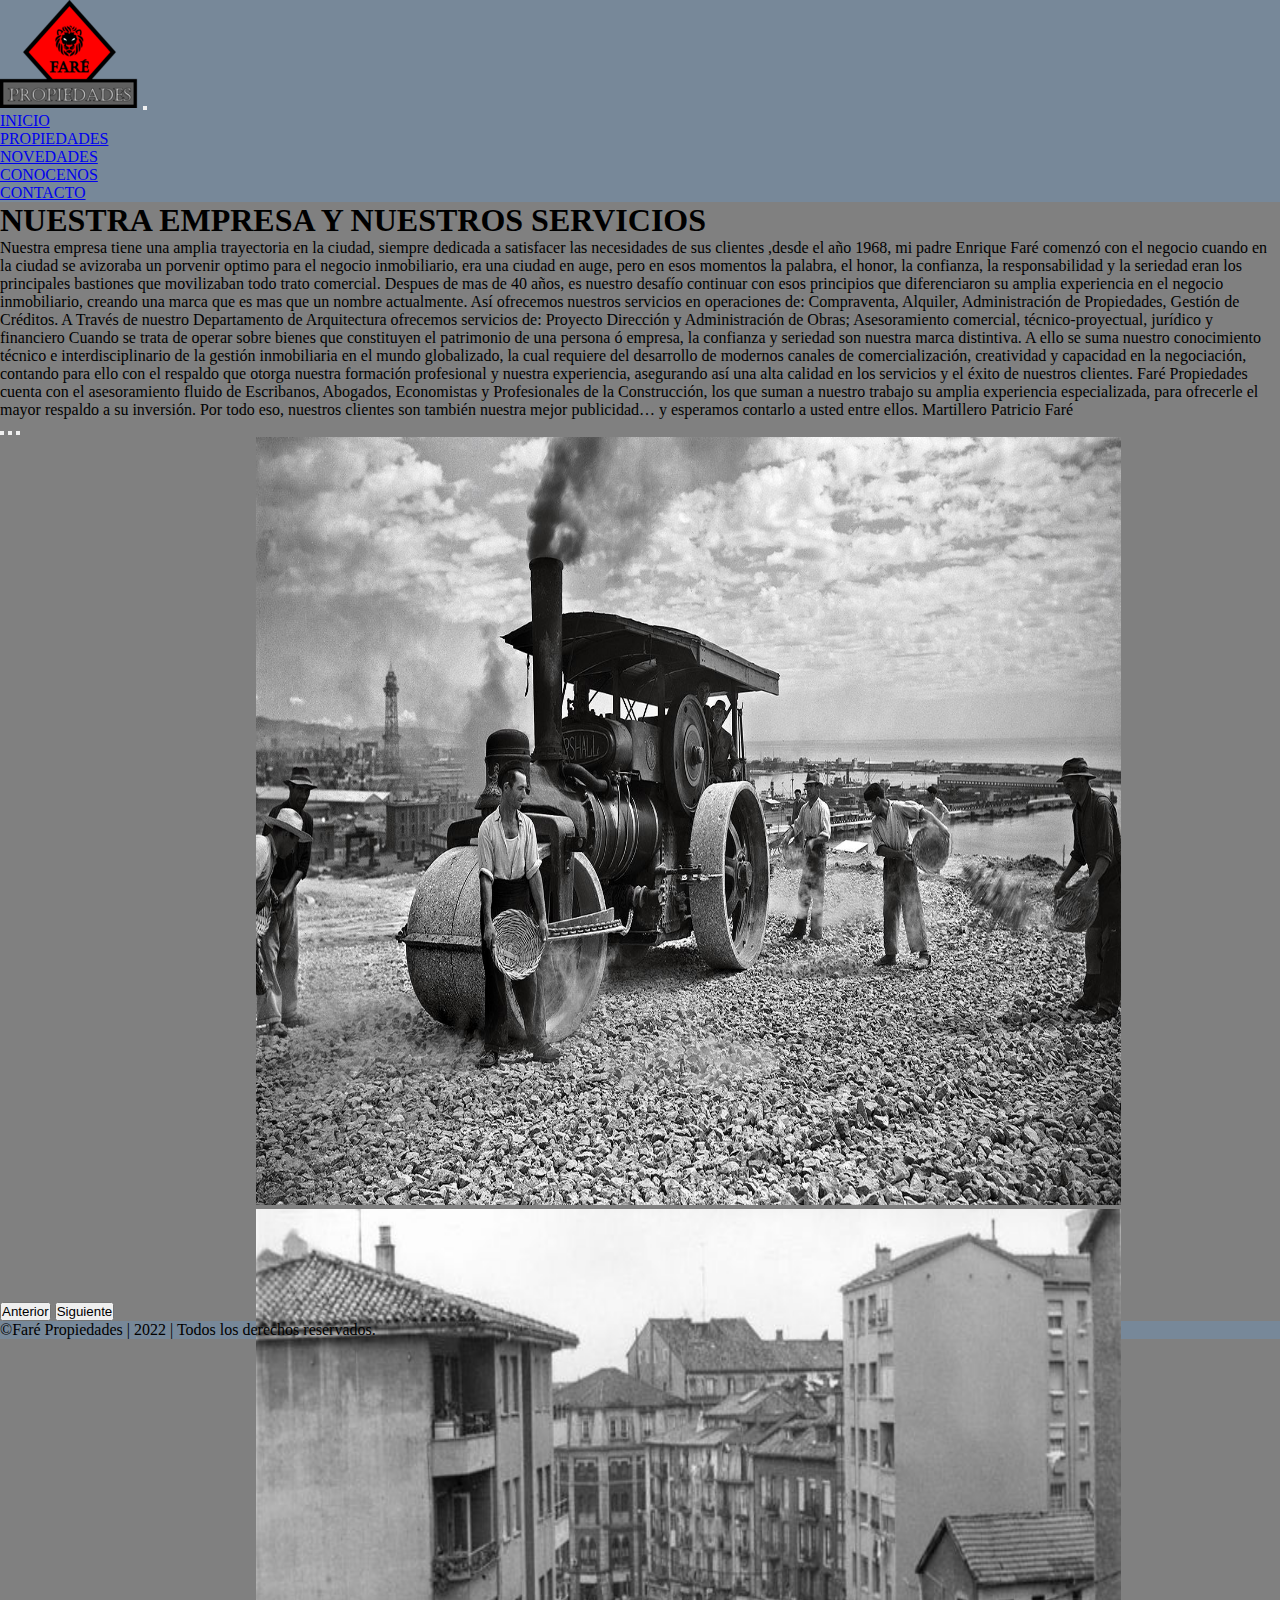
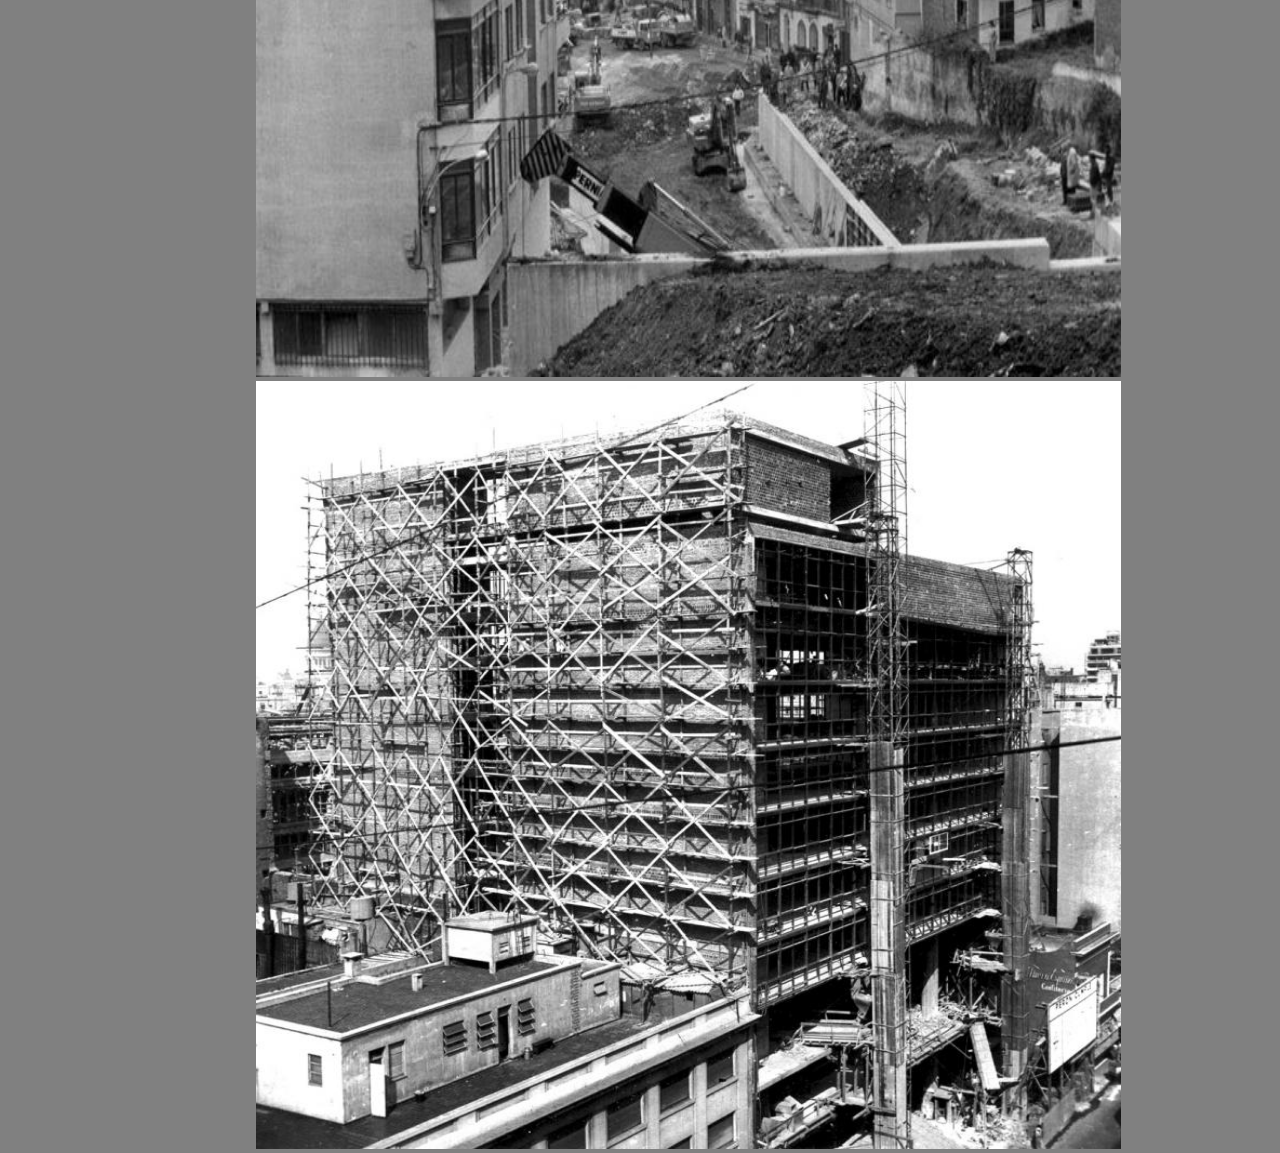
==== git2/preentrega2reentrega/pages/conocenos.html @ 5627097e "re entrega de la preentrega2" ====
<!DOCTYPE html>
<html lang="en">
<head>
    <meta charset="UTF-8">
    <meta http-equiv="X-UA-Compatible" content="IE=edge">
    <meta name="viewport" content="width=device-width, initial-scale=1.0">
    <title>Conocenos</title>
    <link href="https://cdn.jsdelivr.net/npm/bootstrap@5.2.2/dist/css/bootstrap.min.css" rel="stylesheet" integrity="sha384-Zenh87qX5JnK2Jl0vWa8Ck2rdkQ2Bzep5IDxbcnCeuOxjzrPF/et3URy9Bv1WTRi" crossorigin="anonymous">
    <link rel="preconnect" href="https://fonts.googleapis.com">
    <link rel="preconnect" href="https://fonts.gstatic.com" crossorigin>
    <link rel="stylesheet" href="../css/style.css">
</head>
<body>
    <header class="p-2 container-fluid">
        <nav class="navbar navbar-expand-lg justify-content-end border">
            <div class="container-fluid">
                <a class="navbar-brand" href="../index.html"><img src="../assets/img/LOGO.png" alt=""></a>
                    <button class="navbar-toggler" type="button" data-bs-toggle="collapse" data-bs-target="#navbarNavDropdown" aria-controls="navbarNavDropdown" aria-expanded="false" aria-label="Toggle navigation">
                    <span class="navbar-toggler-icon"></span>
                    </button>
                <div class="collapse navbar-collapse" id="navbarNavDropdown">
                    <ul class="navbar-nav ms-auto">
                        <li class="nav-item">
                            <a class="nav-link active" aria-current="page" href="../index.html">INICIO</a>
                        </li>
                        <li class="nav-item">
                            <a class="nav-link" href="./propiedades.html">PROPIEDADES</a>
                        </li>
                        <li class="nav-item">
                            <a class="nav-link" href="./novedades.html">NOVEDADES</a>
                        </li>
                        <li class="nav-item">
                            <a class="nav-link" href="./conocenos.html">CONOCENOS</a>
                        </li>
                        <li class="nav-item">
                            <a class="nav-link" href="./contacto.html">CONTACTO</a>
                        </li>
                        </ul>
                </div>
            </div>
        </nav>
    </div>
</header>
<main>
    <div>
        <h1 class="row justify-content-center p-3 m-4">NUESTRA EMPRESA Y NUESTROS SERVICIOS</h1>
        <p class="row justify-content-center m-4">Nuestra empresa tiene una amplia trayectoria en la ciudad, siempre dedicada a satisfacer las necesidades de sus clientes ,desde el año 1968, mi padre Enrique Faré comenzó con el negocio cuando en la ciudad se avizoraba un porvenir optimo para el negocio inmobiliario, era una ciudad en auge, pero en esos momentos la palabra, el honor, la confianza, la responsabilidad y la seriedad eran los principales bastiones que movilizaban todo trato comercial.
                Despues de mas de 40 años, es nuestro desafío continuar con esos principios que diferenciaron su amplia experiencia en el negocio inmobiliario, creando una marca que es mas que un nombre actualmente.
                
                Así ofrecemos nuestros servicios en operaciones de: Compraventa, Alquiler, Administración de Propiedades, Gestión de Créditos.  A Través de nuestro Departamento de Arquitectura ofrecemos servicios de:
                
                Proyecto
                Dirección y Administración de Obras;
                Asesoramiento comercial, técnico-proyectual, jurídico y financiero
                Cuando se trata de operar sobre bienes que constituyen el patrimonio de una persona ó empresa, la confianza y seriedad son nuestra marca distintiva. A ello se suma nuestro conocimiento técnico e interdisciplinario de la gestión inmobiliaria en el mundo globalizado, la cual requiere del desarrollo de modernos canales de comercialización, creatividad y capacidad en la negociación, contando para ello con el respaldo que otorga nuestra formación profesional y nuestra experiencia, asegurando así una alta calidad en los servicios y el éxito de nuestros clientes.
                
                Faré Propiedades cuenta con el asesoramiento fluido de Escribanos, Abogados, Economistas y Profesionales de la Construcción, los que suman a nuestro trabajo su amplia experiencia especializada, para ofrecerle el mayor respaldo a su inversión.
                
                Por todo eso, nuestros clientes son también nuestra mejor publicidad… y esperamos contarlo a usted entre ellos.
                
                Martillero Patricio Faré</p>
    </div>
    <div id="carouselExampleIndicators" class="carousel slide" data-bs-ride="true">
        <div class="carousel-indicators">
        <button type="button" data-bs-target="#carouselExampleIndicators" data-bs-slide-to="0" class="active" aria-current="true" aria-label="Slide 1"></button>
        <button type="button" data-bs-target="#carouselExampleIndicators" data-bs-slide-to="1" aria-label="Slide 2"></button>
        <button type="button" data-bs-target="#carouselExampleIndicators" data-bs-slide-to="2" aria-label="Slide 3"></button>
        </div>
        <div class="carousel-inner">
        <div class="carousel-item active">
            <img src="../assets/img/historia1.jpg" class="d-block w-auto" alt="...">
        </div>
        <div class="carousel-item">
            <img src="../assets/img/historia2.jpg" class="d-block w-100" alt="...">
        </div>
        <div class="carousel-item">
            <img src="../assets/img/historia3.jpg" class="d-block w-100" alt="...">
        </div>
        </div>
        <button class="carousel-control-prev" type="button" data-bs-target="#carouselExampleIndicators" data-bs-slide="prev">
        <span class="carousel-control-prev-icon" aria-hidden="true"></span>
        <span class="visually-hidden">Anterior</span>
        </button>
        <button class="carousel-control-next" type="button" data-bs-target="#carouselExampleIndicators" data-bs-slide="next">
        <span class="carousel-control-next-icon" aria-hidden="true"></span>
        <span class="visually-hidden">Siguiente</span>
        </button>
    </div>
</main>
<footer>
    <div class="container-fluid text-start p-3">
        <p>&copy;Faré Propiedades | 2022 | Todos los derechos reservados.</p>
    </div>
</footer>

    <!--script-->
    <script src="https://cdn.jsdelivr.net/npm/bootstrap@5.2.2/dist/js/bootstrap.bundle.min.js" integrity="sha384-OERcA2EqjJCMA+/3y+gxIOqMEjwtxJY7qPCqsdltbNJuaOe923+mo//f6V8Qbsw3" crossorigin="anonymous"></script>   
</body>
</html>
---- git2/preentrega2reentrega/css/style.css ----
*{
    margin: 0%;
    padding: 0%;
    box-sizing: border-box;
}
/**
font-family: 'Montserrat', sans-serif;
*/
header{
    background-color: lightslategray;
    grid-area: header;
}
body{
    background-color: grey;
}
.navBar li{
    display: inline;
    font-family: 'Montserrat', sans-serif;
    list-style: none;
}
.navBar li a{
    text-decoration: none;
    color: white;
}
.seccion-portada {
    background-image: url(../assets/img/casapropia.jpg);
    background-repeat: no-repeat;
    height: 100vh; 
    color: black;
    display: flex;
    justify-content: center;
    align-items: baseline;
}
.section-portada__titulo{
    font-family: 'Montserrat', sans-serif;
    color: black;
    font-size: 40px;
    text-indent: 40px;
    letter-spacing: 4px;
    padding: 400px 200px 10px 0px ;
}
.carousel-inner img{
    width: 865px;
    height: 768px;
    margin: auto;
}
.carousel-inner{
    margin: auto;
    height: 865px;
    width: 768px;
    }
footer{
    background-color: lightslategray;
    grid-area: footer;
}


@media (max-width:768px){
    .seccion-portada{
        background-image: url(../assets/img/casapropia-tablet.jpg);
    }
    .section-portada__titulo{
        font-family: 'Montserrat', sans-serif;
        color: black;
        font-size: 15px;
        font-weight: bolder;
        text-indent: 40px;
        letter-spacing: 2px;
        padding: 255px 200px 10px 0px ;
}
}
@media (max-width:576px){
    .seccion-portada{
        background-image: url(../assets/img/casapropia-sm.jpg);
    }
    .section-portada__titulo{
        font-family: 'Montserrat', sans-serif;
        color: black;
        font-size: 15px;
        font-weight: bolder;
        text-indent: 40px;
        letter-spacing: 2px;
        padding: 270px 30px 10px 0px ;
}
}
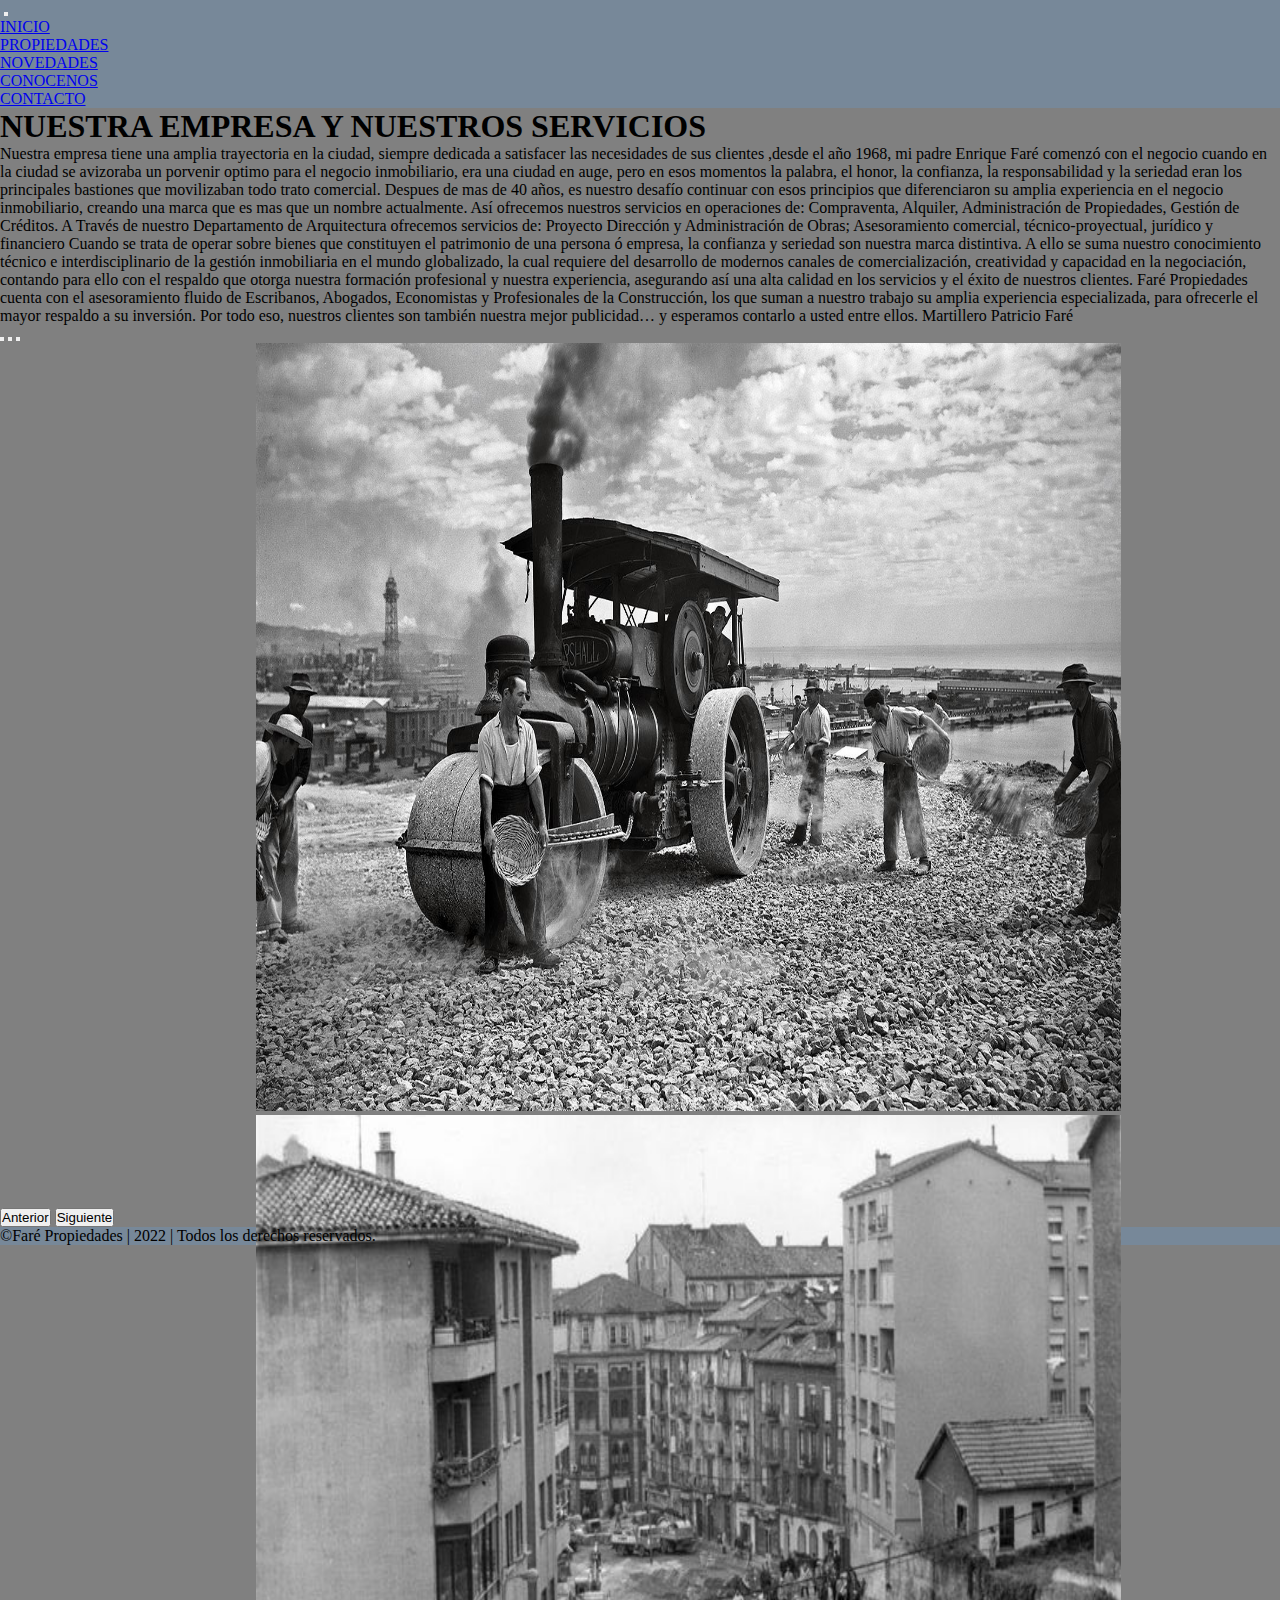
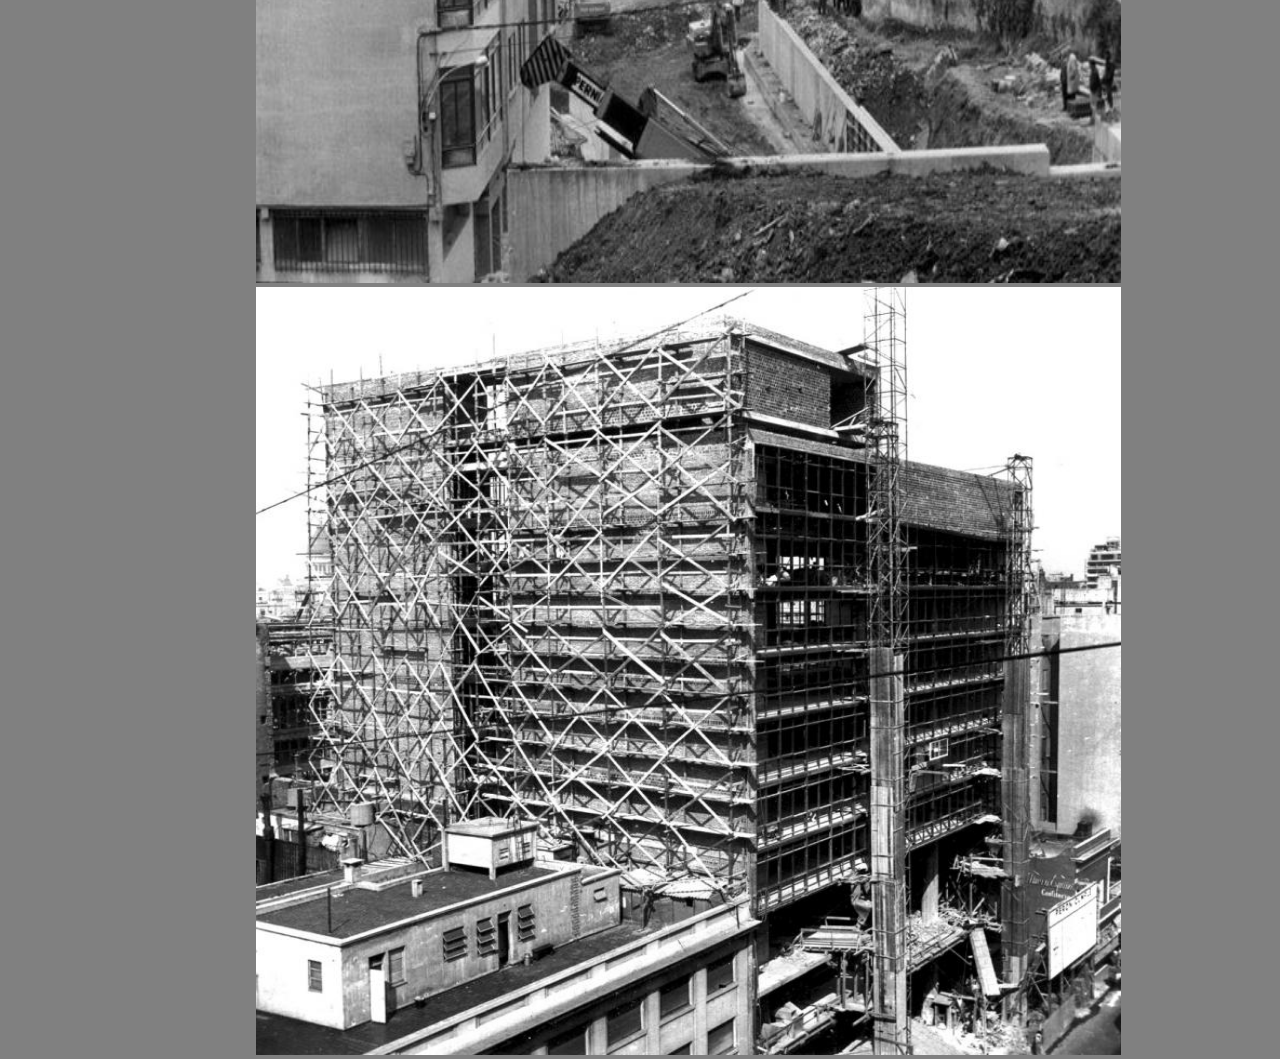
==== commit ccc7f9e3: "git commit -m "renombres"" ====
--- a/git2/preentrega2reentrega/pages/conocenos.html
+++ b/git2/preentrega2reentrega/pages/conocenos.html
@@ -14,7 +14,7 @@
     <header class="p-2 container-fluid">
         <nav class="navbar navbar-expand-lg justify-content-end border">
             <div class="container-fluid">
-                <a class="navbar-brand" href="../index.html"><img src="../assets/img/LOGO.png" alt=""></a>
+                <a class="navbar-brand" href="../index.html"><img src="../assets/img/logo.png" alt=""></a>
                     <button class="navbar-toggler" type="button" data-bs-toggle="collapse" data-bs-target="#navbarNavDropdown" aria-controls="navbarNavDropdown" aria-expanded="false" aria-label="Toggle navigation">
                     <span class="navbar-toggler-icon"></span>
                     </button>
